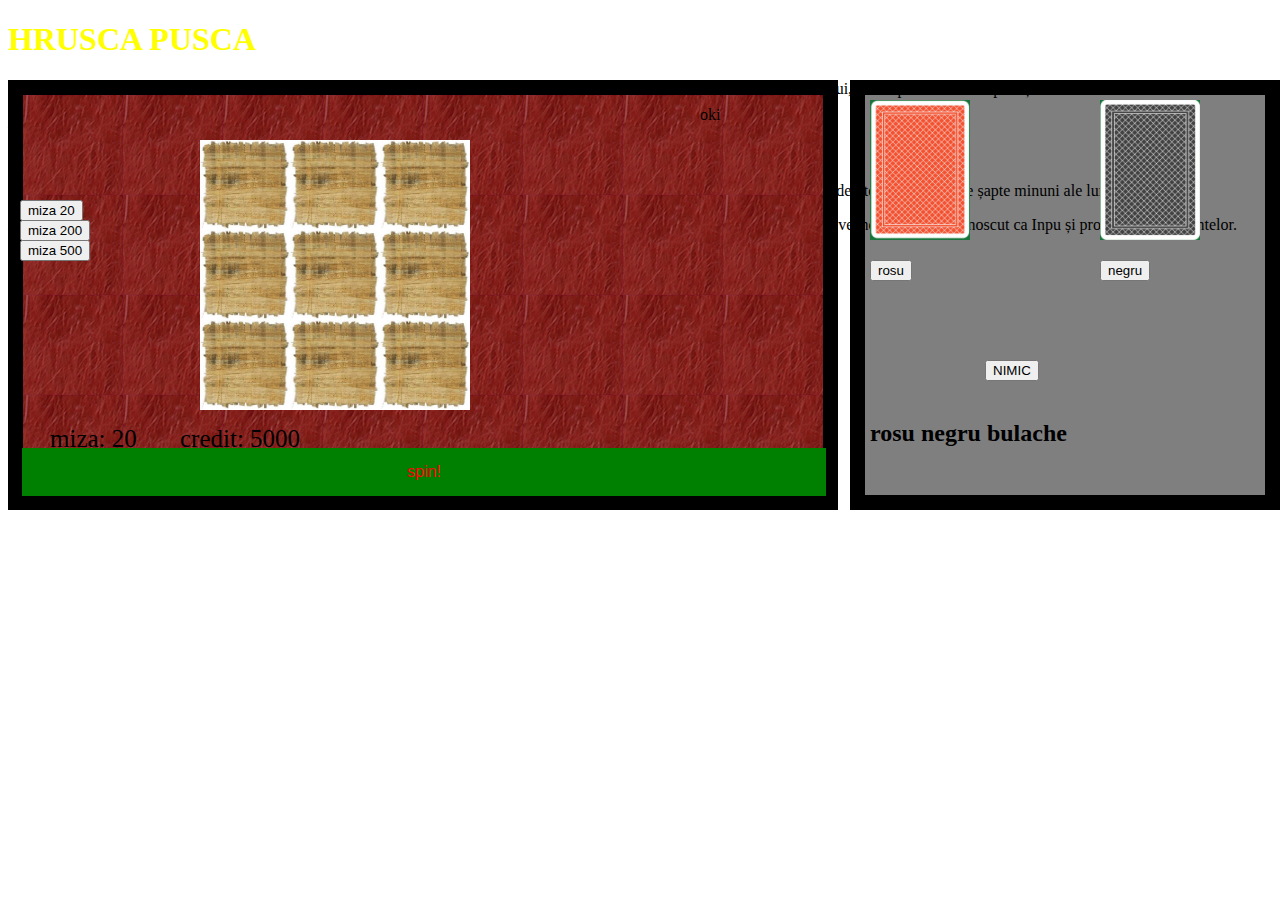
==== index.html @ 2970b0c8 "first commit" ====
<!DOCTYPE html>
<html>
<head>

<title>hrusca-pusca</title>
</head>
<body>
<h1 style="color: yellow;">HRUSCA PUSCA</h1>
<canvas id="pacanHUD" height="400" width="800" style="border: 15px solid black;"></canvas>
<button id="but" type="button" onclick="pacan();">spin!</button>
<p id="rand">oki</p>
<img id="a1" height="90" width="90" src="nimc.jpg"></img>
<img id="b1" height="90" width="90" src="nimc.jpg"></img>
<img id="c1" height="90" width="90" src="nimc.jpg"></img>
<img id="a2" height="90" width="90" src="nimc.jpg"></img>
<img id="b2" height="90" width="90" src="nimc.jpg"></img>
<img id="c2" height="90" width="90" src="nimc.jpg"></img>
<img id="a3" height="90" width="90" src="nimc.jpg"></img>
<img id="b3" height="90" width="90" src="nimc.jpg"></img>
<img id="c3" height="90" width="90" src="nimc.jpg"></img>
<button id="m20"  type="button" onclick="m20();">miza 20</button>
<button id="m200" type="button" onclick="m200();">miza 200</button>
<button id="m500" type="button" onclick="m500();">miza 500</button>
<p id="miza" style="position: absolute; top: 400px; left: 50px; font-size: 25px;">miza: 20</p>
<p style="position: absolute; top: 400px; left: 180px; font-size: 25px;">credit:</p>
<p id="credit" style="position: absolute; top: 400px; left: 250px; font-size: 25px;">5000</p>
<hr class="line" id="hr1" >
<hr class="line" id="hr2">
<hr class="line" id="hr3">
<hr class="line" id="hr4">
<hr class="line" id="hr5">
<!--binbus DU BLAJ-->
<canvas id="bublajHUD" height="400" width="400" style="border: 15px solid black;"></canvas>
<h2 id="bulacheh2">rosu negru bulache</h2>
<img id="redcard" src="red-card.png" height="140" width="100"></img>
<img id="blackcard" src="black-card.png" height="140" width="100"></img>
<button id="bred" onclick="fred();">rosu</button>
<button id="bblack" onclick="fblack();">negru</button>
<button id="bnimc" onclick="fnimc();">NIMIC</button>
<img id="lred" src="dublaj-lumin.png" height="20" width="20"></img>
<img id="lblack" src="dublaj-lumin.png" height="20" width="20"></img>
<img id="lnimc" src="dublaj-lumin.png" height="20" width="20"></img>
<img id="win" src="win.png" height="40" width="100"></img>
<!--TEXTUS-->
<div>
  <p>Horus,vine de la cuvântul "Ho"- care în traducere liberă înseamnă "față, chip", fiul lui Isis și al lui Osiris, zeu protector al Egiptului, este reprezentat cu cap de șoim.</p>
  <p>Ankh este o hieroglifă egipteană, simbol a vieții lungi. Faraonii primeau o amuletă sub formă de ankh la naștere.</p>
  <p>Masca lui Tutankhamon este o mască de aur a faraonului egiptean Tutankhamon din Dinastia a XVIII-a</p>
  <p>Piramidele din Giza complex de monumente antice, se numără printre cele mai cunoscute piramide din antichitate, ele fiind considerate una dintre cele șapte minuni ale lumii antice.</p>
  <p>Anubis este denumirea în greaca clasică a zeului egiptean cu cap de șacal asociat mumificării și vieții de apoi. În limba egipteană veche Anubis era cunoscut ca Inpu și protectorul mormintelor.</p>
</div>
<!--binbus DU BLAJ-->
<script>
var credit = 5000;
var nmiz = 20;
var winsml = new Audio('winsml.mp3');
var winbig = new Audio('winbig.mp3');
function bublaj(cota){
 var rand = getRndInteger(0,99);
 if(rand<=49&&nblack==1){
   return cota * 2;
   document.getElementById("win").style.opacity=1;
 }
 else if(rand>49&&nblack==1){
   return cota * 0;
 }
 if(rand<=99&&rand>49&&nred==1){
   return cota * 2;
   document.getElementById("win").style.opacity=1;
 }
 else if(rand<=49&&nred==1){
   return cota * 0;
 }
}
function m20(){
 nmiz = 20;
 document.getElementById("miza").innerHTML = "miza: 20";
}
function m200(){
 nmiz = 200;
 document.getElementById("miza").innerHTML = "miza: 200";
}
function m500(){
 nmiz = 500;
 document.getElementById("miza").innerHTML = "miza: 500";
}
function getRndInteger(min, max) {
  return Math.floor(Math.random() * (max - min)) + min;
}
function pacan() {
//setare la default linii
//
document.getElementById("hr1").style.opacity = 0;
document.getElementById("hr2").style.opacity = 0;
document.getElementById("hr3").style.opacity = 0;
document.getElementById("hr4").style.opacity = 0;
document.getElementById("hr5").style.opacity = 0;
//
//
var n1,n1,n3,n4,n5,n6,n7,n8,n9,nspec;
var l1,l2,l3,l4,l5,l6,l7,l8,l9;
var nred,nblack,nnimc;
nred = 0;
nblack = 0;
nnimc = 0;
//1:lamaie
//2:septar
//3:pruna
//4:portocala
//5:cireasa
//val pt caracter
l1 = 0;
l2 = 0;
l3 = 0;
l4 = 0;
l5 = 0;
l6 = 0;
l7 = 0;
l8 = 0;
l9 = 0;
//ducem la 0 val caract
n1 = getRndInteger(0,9);
n2 = getRndInteger(0,9);
n3 = getRndInteger(0,9);
n4 = getRndInteger(0,9);
n5 = getRndInteger(0,9);
n6 = getRndInteger(0,9);
n7 = getRndInteger(0,9);
n8 = getRndInteger(0,9);
n9 = getRndInteger(0,9);
nspec = getRndInteger(0,99);
document.getElementById("rand").innerHTML = nspec;
document.getElementById("win").style.opacity=0;
credit = credit - nmiz;
document.getElementById('credit').innerHTML = credit;
if(nspec==44){
  document.getElementById("a1").src = "speciala.gif";
  document.getElementById("b1").src = "speciala.gif";
  document.getElementById("c1").src = "speciala.gif";
  document.getElementById("a2").src = "speciala.gif";
  document.getElementById("b2").src = "speciala.gif";
  document.getElementById("c2").src = "speciala.gif";
  document.getElementById("a3").src = "speciala.gif";
  document.getElementById("b3").src = "speciala.gif";
  document.getElementById("c3").src = "speciala.gif";
}
else
{
//binbus pt n1
if (n1==1||n1==6){
 document.getElementById("a1").src = "lemon.png";
 l1=1;
}
if(n1==2){
  document.getElementById("a1").src = "seven.png";
  l1=2;
}
if(n1==3||n1==9){
  document.getElementById("a1").src = "plum.png";
  l1=3;
}
if(n1==7||n1==0){
 document.getElementById("a1").src = "orange.jpg";
 l1=4;
}
if(n1==4||n1==5||n1==8){
  document.getElementById("a1").src = "cherry.jpg";
  l1=5;
}
//binbus pt n2
if (n2==1||n2==6){
 document.getElementById("b1").src = "lemon.png";
 l2=1;
}
if(n2==2){
  document.getElementById("b1").src = "seven.png";
  l2=2;
}
if(n2==3||n2==9){
  document.getElementById("b1").src = "plum.png";
  l2=3;
}
if(n2==7||n2==0){
 document.getElementById("b1").src = "orange.jpg";
 l2=4;
}
if(n2==4||n2==5||n2==8){
  document.getElementById("b1").src = "cherry.jpg";
  l2=5;
}
//binbus pt n3
if (n3==1||n3==6){
 document.getElementById("c1").src = "lemon.png";
 l3=1;
}
if(n3==2){
  document.getElementById("c1").src = "seven.png";
  l3=2;
}
if(n3==3||n3==9){
  document.getElementById("c1").src = "plum.png";
  l3=3;
}
if(n3==7||n3==0){
 document.getElementById("c1").src = "orange.jpg";
 l3=4;
}
if(n3==4||n3==5||n3==8){
  document.getElementById("c1").src = "cherry.jpg";
  l3=5;
}
//binbus pt n4
if (n4==1||n4==6){
 document.getElementById("a2").src = "lemon.png";
 l4=1;
}
if(n4==2){
  document.getElementById("a2").src = "seven.png";
  l4=2;
}
if(n4==3||n4==9){
  document.getElementById("a2").src = "plum.png";
  l4=3;
}
if(n4==7||n4==0){
 document.getElementById("a2").src = "orange.jpg";
 l4=4;
}
if(n4==4||n4==5||n4==8){
  document.getElementById("a2").src = "cherry.jpg";
 l4=5;
}
//binbus pt n5
if (n5==1||n5==6){
 document.getElementById("b2").src = "lemon.png";
 l5=1;
}
if(n5==2){
  document.getElementById("b2").src = "seven.png";
 l5=2;
}
if(n5==3||n5==9){
  document.getElementById("b2").src = "plum.png";
  l5=3;
}
if(n5==7||n5==0){
 document.getElementById("b2").src = "orange.jpg";
 l5=4;
}
if(n5==4||n5==5||n5==8){
  document.getElementById("b2").src = "cherry.jpg";
  l5=5;
}
//binbus pt n6
if (n6==1||n6==6){
 document.getElementById("c2").src = "lemon.png";
 l6=1;
}
if(n6==2){
  document.getElementById("c2").src = "seven.png";
  l6=2;
}
if(n6==3||n6==9){
  document.getElementById("c2").src = "plum.png";
 l6=3;
}
if(n6==7||n6==0){
 document.getElementById("c2").src = "orange.jpg";
 l6=4;
}
if(n6==4||n6==5||n6==8){
  document.getElementById("c2").src = "cherry.jpg";
  l6=5;
}
//binbus pt n7
if (n7==1||n7==6){
 document.getElementById("a3").src = "lemon.png";
 l7=1;
}
if(n7==2){
  document.getElementById("a3").src = "seven.png";
  l7=2;
}
if(n7==3||n7==9){
  document.getElementById("a3").src = "plum.png";
  l7=3;
}
if(n7==7||n7==0){
 document.getElementById("a3").src = "orange.jpg";
 l7=4;
}
if(n7==4||n7==5||n7==8){
  document.getElementById("a3").src = "cherry.jpg";
  l7=5;
}
//binbus pt n8
if (n8==1||n8==6){
 document.getElementById("b3").src = "lemon.png";
 l8=1;
}
if(n8==2){
  document.getElementById("b3").src = "seven.png";
  l8=2;
}
if(n8==3||n8==9){
  document.getElementById("b3").src = "plum.png";
  l8=3;
}
if(n8==7||n8==0){
 document.getElementById("b3").src = "orange.jpg";
 l8=4;
}
if(n8==4||n8==5||n8==8){
  document.getElementById("b3").src = "cherry.jpg";
  l8=5;
}
//binbus pt n9
if (n9==1||n9==6){
 document.getElementById("c3").src = "lemon.png";
 l9=1;
}
if(n9==2){
  document.getElementById("c3").src = "seven.png";
  l9=2;
}
if(n9==3||n9==9){
  document.getElementById("c3").src = "plum.png";
  l9=3;
}
if(n9==7||n9==0){
 document.getElementById("c3").src = "orange.jpg";
 l9=4;
}
if(n9==4||n9==5||n9==8){
  document.getElementById("c3").src = "cherry.jpg";
  l9=5;
}
//LINII OPACITATE
//orizontala rosie 1
var dub3 = nmiz * bublaj(3);
var dub100 = nmiz * bublaj(100);
var dub4 = nmiz * bublaj(4);
var dub2 = nmiz * bublaj(2);
var cota3 = nmiz * 3;
var cota100 = nmiz * 100;
var cota4 = nmiz * 4;
var cota2 = nmiz * 2;
if(l1==l2&&l2==l3){
  document.getElementById("hr1").style.opacity = 1;
  if (l1==1){
    winsml();
    if(nnimc==0){
      credit=credit+dub3;
    }
    else{
      credit=credit+cota3;
    }
  }
  if (l1==2){
    winbig();
    if(nnimc==0){
      credit=credit+dub100;
    }
    else{
      credit=credit+cota100;
    }
  }
  if (l1==3){
    winbig();
    if(nnimc==0){
      credit=credit+dub3;
    }
    else{
      credit=credit+cota3;
    }
  }
  if (l1==4){
    winsml();
    if(nnimc==0){
      credit=credit+dub4;
    }
    else{
      credit=credit+cota4;
    }
  }
  if (l1==5){
    winsml();
    if(nnimc==0){
      credit=credit+dub2;
    }
    else{
      credit=credit+cota4;
    }
  }
}
//orizontala albastra 2
if(l4==l5&&l5==l6){
  document.getElementById("hr2").style.opacity = 1;
  if (l4==1){
    winsml();
    if(nnimc==0){
      credit=credit+dub3;
    }
    else{
      credit=credit+cota3;
    }
  }
  if (l4==2){
    winbig();
    if(nnimc==0){
      credit=credit+dub100;
    }
    else{
      credit=credit+cota100;
    }
  }
  if (l4==3){
    winbig();
    if(nnimc==0){
      credit=credit+dub3;
    }
    else{
      credit=credit+cota3;
    }
  }
  if (l4==4){
    winsml();
    if(nnimc==0){
      credit=credit+dub4;
    }
    else{
      credit=credit+cota4;
    }
  }
  if (l4==5){
    winsml();
    if(nnimc==0){
      credit=credit+dub2;
    }
    else{
      credit=credit+cota2;
    }
  }
}
//orizontala verde 3
if(l7==l8&&l8==l9){
  document.getElementById("hr3").style.opacity = 1;
  if (l7==1){
    winsml();
    if(nnimc==0){
      credit=credit+dub3;
    }
    else{
      credit=credit+cota3;
    }
  }
  if (l7==2){
    winbig();
    if(nnimc==0){
      credit=credit+dub100;
    }
    else{
      credit=credit+cota100;
    }
  }
  if (l7==3){
    winbig();
    if(nnimc==0){
      credit=credit+dub3;
    }
    else{
      credit=credit+cota3;
    }
  }
  if (l7==4){
    winsml();
    if(nnimc==0){
      credit=credit+dub4;
    }
    else{
      credit=credit+cota4;
    }
  }
  if (l7==5){
    winsml();
    if(nnimc==0){
      credit=credit+dub2;
    }
    else{
      credit=credit+cota2;
    }
  }
}
//DIAGONALE!!!!
//diagonala galbena 4
if(l1==l5&&l5==l9){
  document.getElementById("hr4").style.opacity = 1;
  if (l1==1&&l5==1){
    winsml();
    if(nnimc==0){
      credit=credit+dub3;
    }
    else{
      credit=credit+cota3;
    }
  }
  if (l1==2&&l5==2){
    winbig();
    if(nnimc==0){
      credit=credit+dub100;
    }
    else{
      credit=credit+cota100;
    }
  }
  if (l1==3&&l5==3){
    winbig();
    if(nnimc==0){
      credit=credit+dub3;
    }
    else{
      credit=credit+cota3;
    }
  }
  if (l1==4&&l5==4){
    winsml();
    if(nnimc==0){
      credit=credit+dub4;
    }
    else{
      credit=credit+cota4;
    }
  }
  if (l1==5&&l5==5){
    winsml();
    if(nnimc==0){
      credit=credit+dub2;
    }
    else{
      credit=credit+cota2;
    }
  }
}
//diagonala roz 5
if(l7==l5&&l5==l3){
  document.getElementById("hr5").style.opacity = 1;
  if (l7==1&&l5==1){
    winsml();
    if(nnimc==0){
      credit=credit+dub3;
    }
    else{
      credit=credit+cota3;
    }
  }
  if (l7==2&&l5==2){
    winbig();
    if(nnimc==0){
      credit=credit+dub100;
    }
    else{
      credit=credit+cota100;
    }
  }
  if (l7==3&&l5==3){
    winbig();
    if(nnimc==0){
      credit=credit+dub3;
    }
    else{
      credit=credit+cota3;
    }
  }
  if (l7==4&&l5==4){
    winsml();
    if(nnimc==0){
      credit=credit+dub4;
    }
    else{
      credit=credit+cota4;
    }
  }
  if (l7==5&&l5==5){
    winsml();
    if(nnimc==0){
      credit=credit+dub2;
    }
    else{
      credit=credit+cota2;
    }
  }
}
}
}
function fred(){
  nred = 1;
  nblack = 0;
  nnimc = 0;
  document.getElementById("lred").style.opacity = 1;
  document.getElementById("lblack").style.opacity = 0;
  document.getElementById("lnimc").style.opacity = 0;
}
function fblack(){
  nred = 0;
  nblack = 1;
  nnimc = 0;
  document.getElementById("lred").style.opacity = 0;
  document.getElementById("lblack").style.opacity = 1;
  document.getElementById("lnimc").style.opacity = 0;
}
function fnimc(){
  nred = 0;
  nblack = 0;
  nnimc = 1;
  document.getElementById("lred").style.opacity = 0;
  document.getElementById("lblack").style.opacity = 0;
  document.getElementById("lnimc").style.opacity = 1;
}
</script>
<style>
#pacanHUD {
 position: absolute;
 background-image: url('canvas_pacan.bmp')
}
#but {
 position: absolute;
 background-color: green;
 border: 4px;
 border-color: black;
 color: red;
 padding: 15px 385px;
 text-align: center;
 display: inline-block;
 font-size: 16px;
 margin: 4px 2px;
 cursor: pointer;
 top: 444px;
 left: 20px;
}
#rand {
 position: absolute;
 top: 90px;
 left : 700px;
 font-size: 16px;
}
#a1{
 position: absolute;
 top: 140px;
 left: 200px;
}
#b1{
 position: absolute;
 top: 140px;
 left: 290px;
}
#c1{
 position: absolute;
 top: 140px;
 left: 380px;
}
#a2{
 position: absolute;
 top: 230px;
 left: 200px;
}
#b2{
 position: absolute;
 top: 230px;
 left: 290px;
}
#c2{
 position: absolute;
 top: 230px;
 left: 380px;
}
#a3{
 position: absolute;
 top: 320px;
 left: 200px;
}
#b3{
 position: absolute;
 top: 320px;
 left: 290px;
}
#c3{
 position: absolute;
 top: 320px;
 left: 380px;
}
#m20{
 position: absolute;
 top: 200px;
 left: 20px;
}
#m200{
 position: absolute;
 top: 220px;
 left: 20px;
}
#m500{
 position: absolute;
 top: 240px;
 left: 20px;
}
.line {
  position: absolute;
  width: 20%;
  border-width: 2px;
  height: 2px;
}
#hr1{
 top: 170px;
 left: 180px;
 background-color: red;
 opacity: 0;
}
#hr2{
 top: 260px;
 left: 180px;
 background-color: cyan;
 opacity: 0;
}
#hr3{
 top: 350px;
 left: 180px;
 background-color: green;
 opacity: 0;
}
#hr4{
 transform: rotate(45deg);
 top: 260px;
 left: 180px;
 background-color: yellow;
 opacity: 0;
}
#hr5{
 transform: rotate(135deg);
 top: 270px;
 left: 180px;
 background-color: magenta;
 opacity: 0;
}
/*dublaj frazic*/
#bublajHUD {
  position: absolute;
  left: 850px;
  background: rgba(0, 0, 0, 0.5);
}
#redcard {
 position: absolute;
 top: 100px;
 left: 870px;
}
#blackcard{
  position: absolute;
  top: 100px;
  left: 1100px;
}
#bulacheh2 {
  position: absolute;
  top: 400px;
  left: 870px;
}
#bred {
 position: absolute;
 top: 260px;
 left: 870px;
}
#bblack {
 position: absolute;
 top: 260px;
 left: 1100px;
}
#bnimc{
  position: absolute;
  top: 360px;
  left: 985px;
}
#lred {
 position: absolute;
 top: 260px;
 left: 940px;
 opacity: 0;
}
#lblack{
 position: absolute;
 top: 260px;
 left: 1170px;
 opacity: 0;
}
#lnimc{
 position: absolute;
 top: 360px;
 left: 1055px;
 opacity: 0;
}
#win{
  position: absolute;
  top: 320px;
  left: 1055px;
  opacity: 0;
}
</style>
</body>
</html>
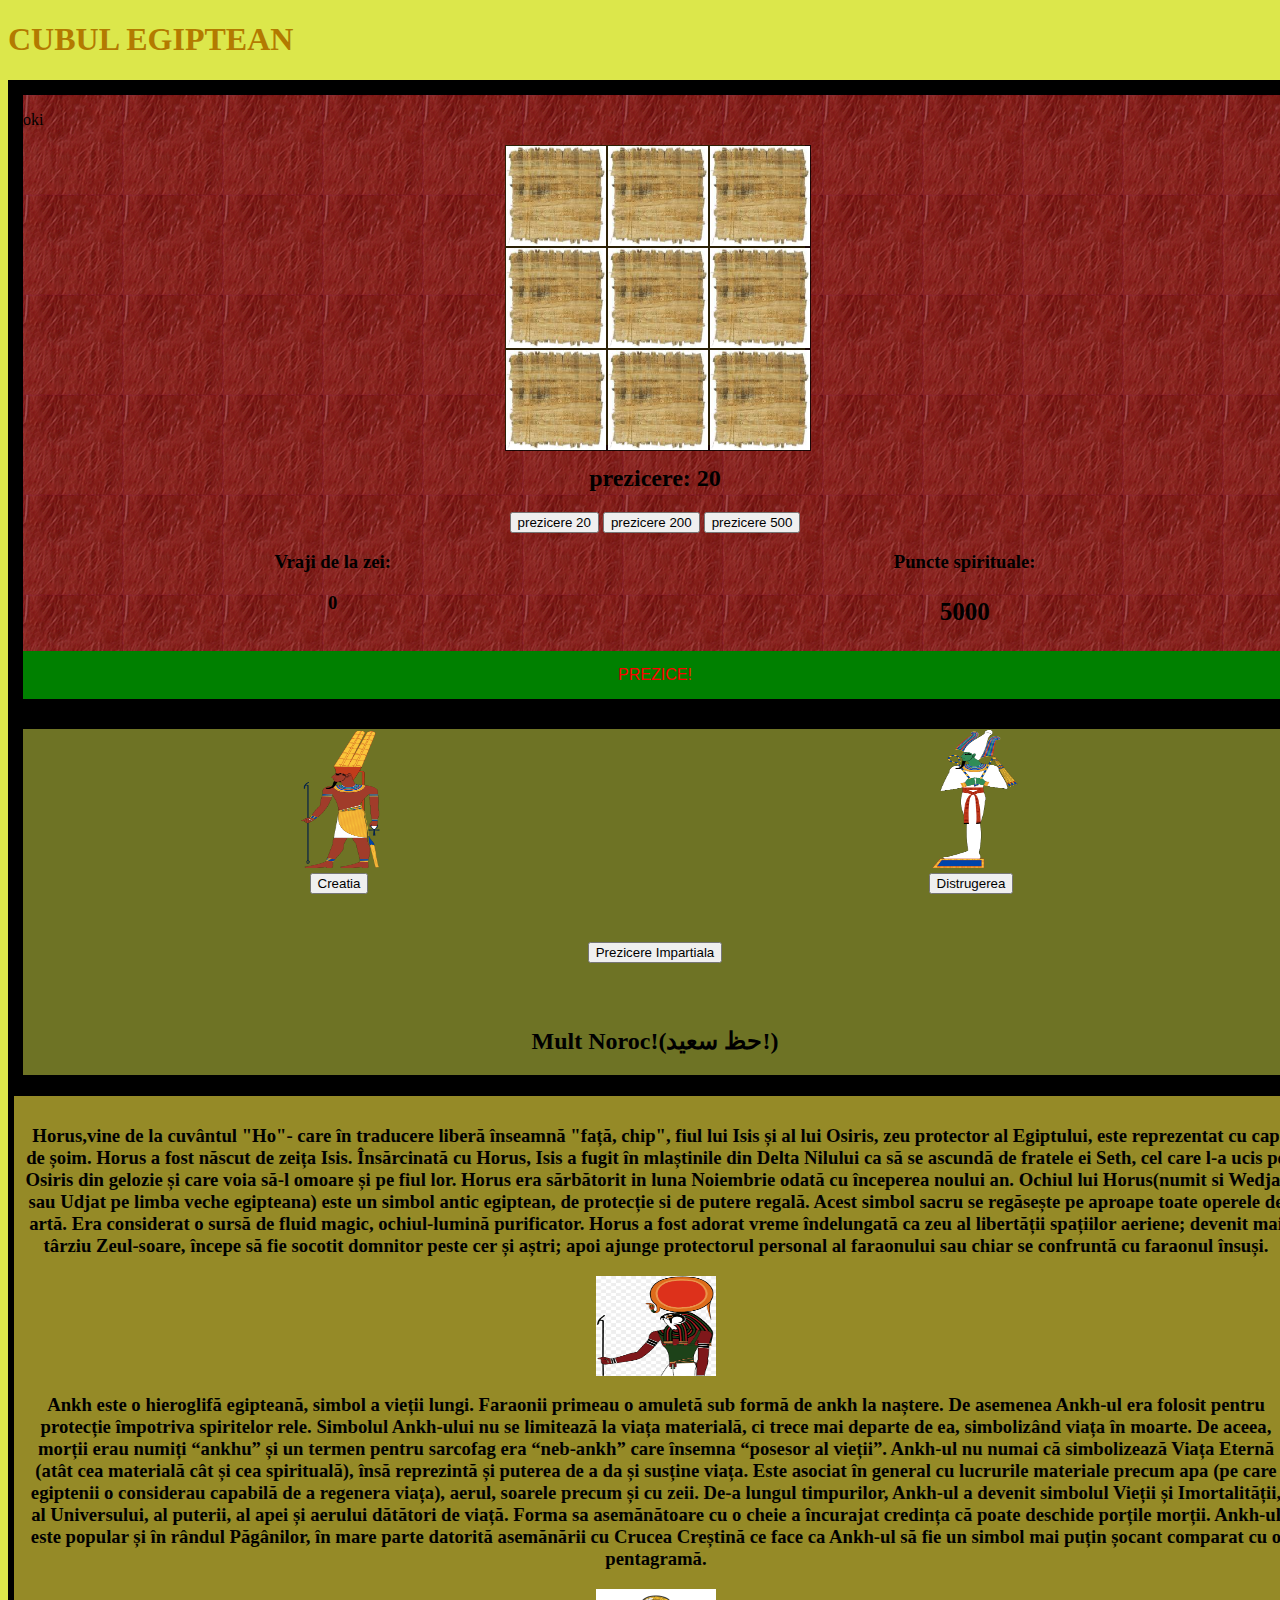
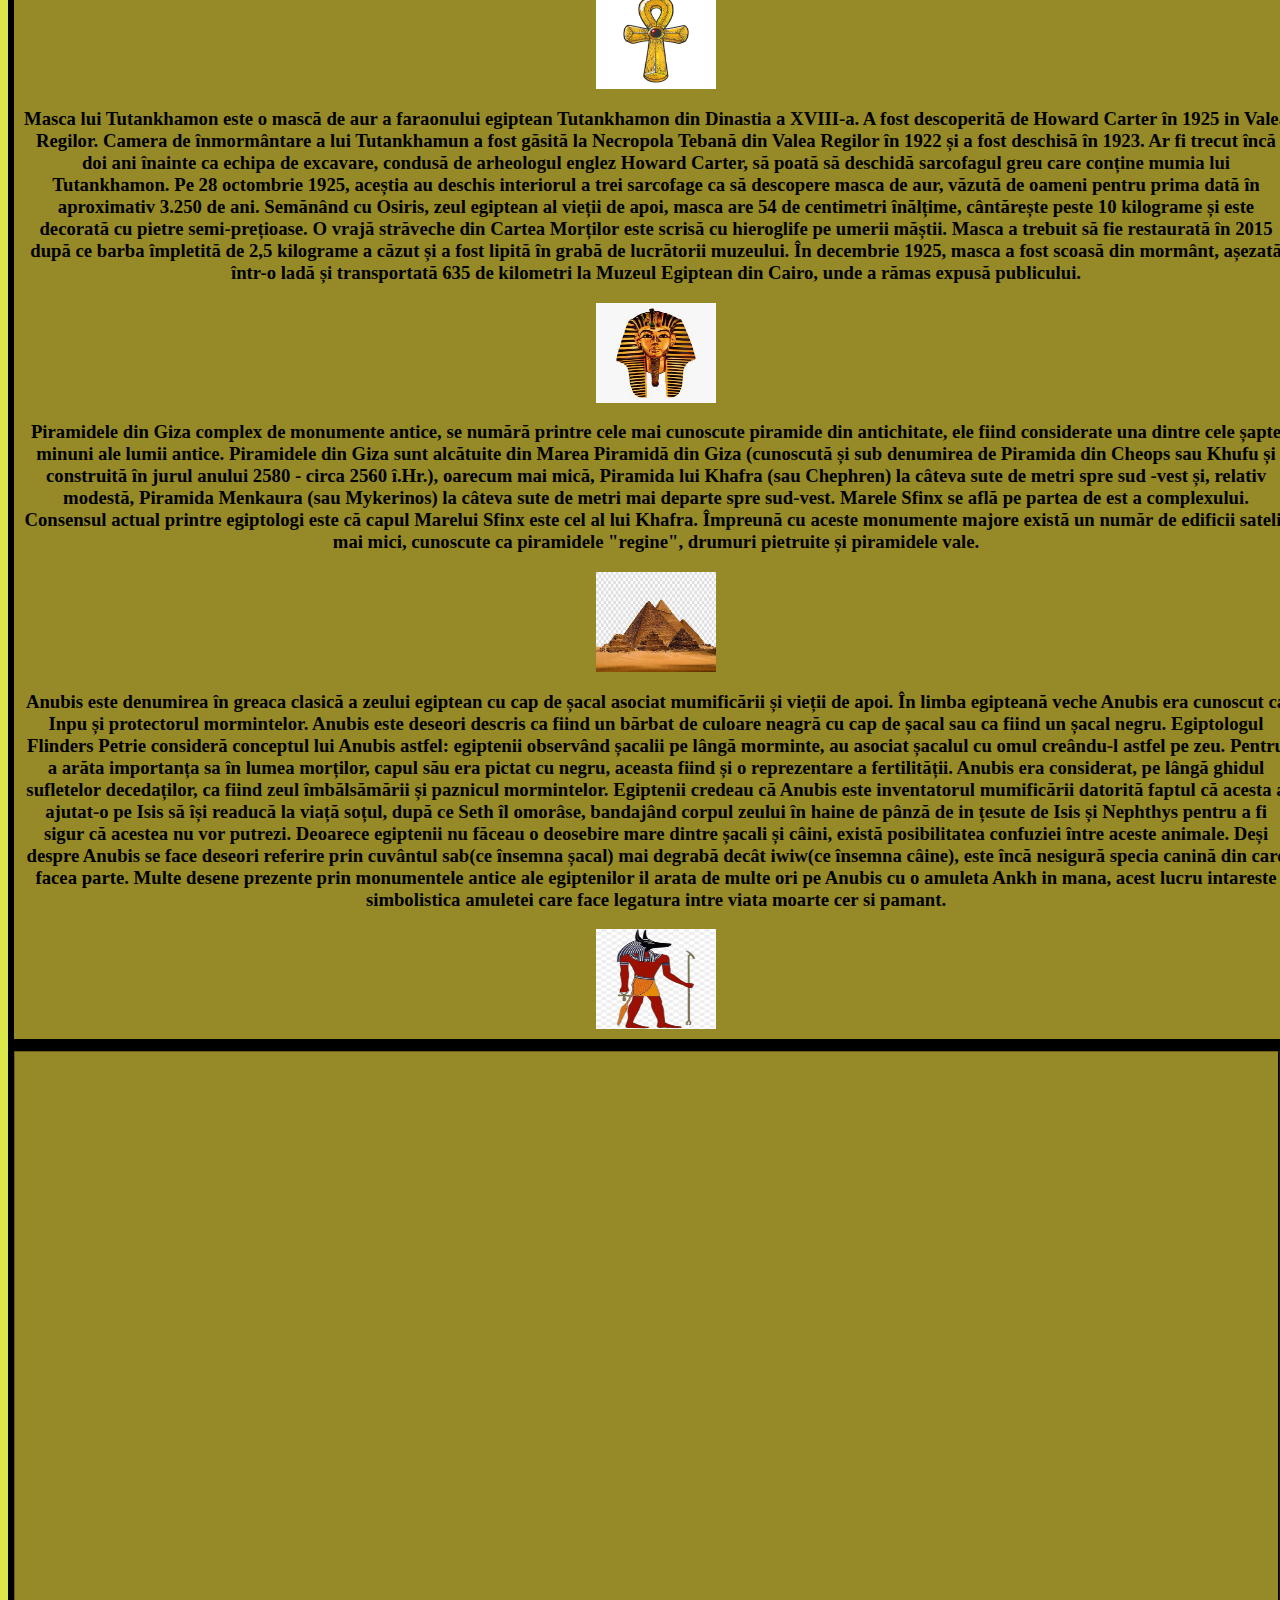
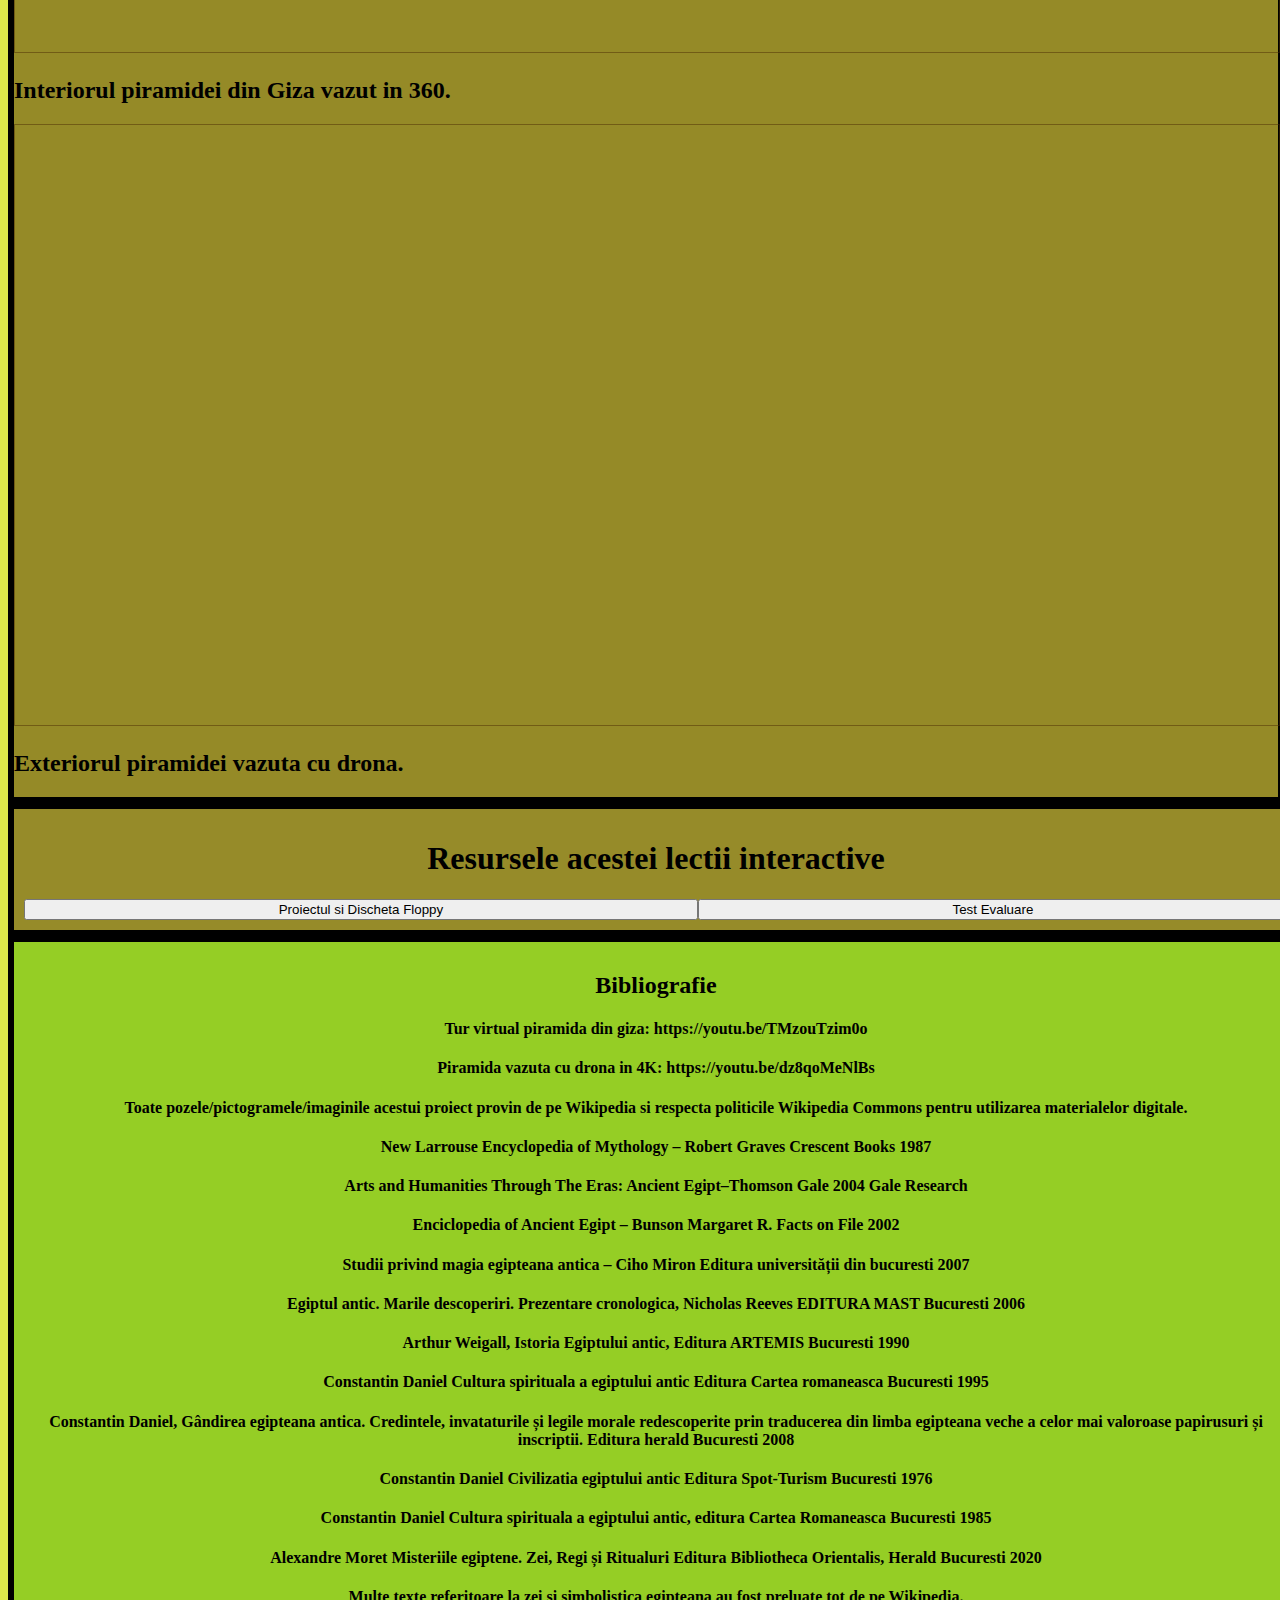
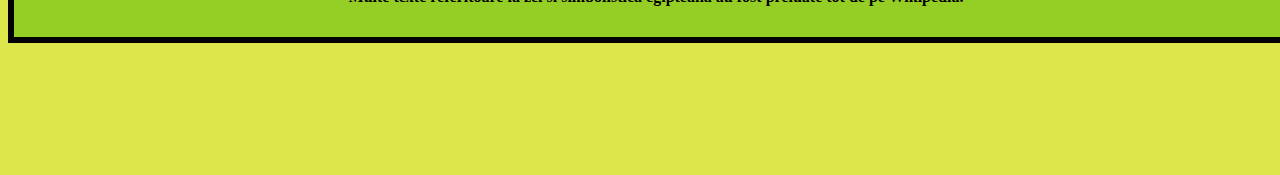
==== commit 2f7992ff: "bibliografie" ====
--- a/index.html
+++ b/index.html
@@ -1,806 +1,124 @@
-<!DOCTYPE html>
-<html>
-<head>
-
-<title>hrusca-pusca</title>
-</head>
-<body>
-<h1 style="color: yellow;">HRUSCA PUSCA</h1>
-<canvas id="pacanHUD" height="400" width="800" style="border: 15px solid black;"></canvas>
-<button id="but" type="button" onclick="pacan();">spin!</button>
-<p id="rand">oki</p>
-<img id="a1" height="90" width="90" src="nimc.jpg"></img>
-<img id="b1" height="90" width="90" src="nimc.jpg"></img>
-<img id="c1" height="90" width="90" src="nimc.jpg"></img>
-<img id="a2" height="90" width="90" src="nimc.jpg"></img>
-<img id="b2" height="90" width="90" src="nimc.jpg"></img>
-<img id="c2" height="90" width="90" src="nimc.jpg"></img>
-<img id="a3" height="90" width="90" src="nimc.jpg"></img>
-<img id="b3" height="90" width="90" src="nimc.jpg"></img>
-<img id="c3" height="90" width="90" src="nimc.jpg"></img>
-<button id="m20"  type="button" onclick="m20();">miza 20</button>
-<button id="m200" type="button" onclick="m200();">miza 200</button>
-<button id="m500" type="button" onclick="m500();">miza 500</button>
-<p id="miza" style="position: absolute; top: 400px; left: 50px; font-size: 25px;">miza: 20</p>
-<p style="position: absolute; top: 400px; left: 180px; font-size: 25px;">credit:</p>
-<p id="credit" style="position: absolute; top: 400px; left: 250px; font-size: 25px;">5000</p>
-<hr class="line" id="hr1" >
-<hr class="line" id="hr2">
-<hr class="line" id="hr3">
-<hr class="line" id="hr4">
-<hr class="line" id="hr5">
-<!--binbus DU BLAJ-->
-<canvas id="bublajHUD" height="400" width="400" style="border: 15px solid black;"></canvas>
-<h2 id="bulacheh2">rosu negru bulache</h2>
-<img id="redcard" src="red-card.png" height="140" width="100"></img>
-<img id="blackcard" src="black-card.png" height="140" width="100"></img>
-<button id="bred" onclick="fred();">rosu</button>
-<button id="bblack" onclick="fblack();">negru</button>
-<button id="bnimc" onclick="fnimc();">NIMIC</button>
-<img id="lred" src="dublaj-lumin.png" height="20" width="20"></img>
-<img id="lblack" src="dublaj-lumin.png" height="20" width="20"></img>
-<img id="lnimc" src="dublaj-lumin.png" height="20" width="20"></img>
-<img id="win" src="win.png" height="40" width="100"></img>
-<!--TEXTUS-->
-<div>
-  <p>Horus,vine de la cuvântul "Ho"- care în traducere liberă înseamnă "față, chip", fiul lui Isis și al lui Osiris, zeu protector al Egiptului, este reprezentat cu cap de șoim.</p>
-  <p>Ankh este o hieroglifă egipteană, simbol a vieții lungi. Faraonii primeau o amuletă sub formă de ankh la naștere.</p>
-  <p>Masca lui Tutankhamon este o mască de aur a faraonului egiptean Tutankhamon din Dinastia a XVIII-a</p>
-  <p>Piramidele din Giza complex de monumente antice, se numără printre cele mai cunoscute piramide din antichitate, ele fiind considerate una dintre cele șapte minuni ale lumii antice.</p>
-  <p>Anubis este denumirea în greaca clasică a zeului egiptean cu cap de șacal asociat mumificării și vieții de apoi. În limba egipteană veche Anubis era cunoscut ca Inpu și protectorul mormintelor.</p>
-</div>
-<!--binbus DU BLAJ-->
-<script>
-var credit = 5000;
-var nmiz = 20;
-var winsml = new Audio('winsml.mp3');
-var winbig = new Audio('winbig.mp3');
-function bublaj(cota){
- var rand = getRndInteger(0,99);
- if(rand<=49&&nblack==1){
-   return cota * 2;
-   document.getElementById("win").style.opacity=1;
- }
- else if(rand>49&&nblack==1){
-   return cota * 0;
- }
- if(rand<=99&&rand>49&&nred==1){
-   return cota * 2;
-   document.getElementById("win").style.opacity=1;
- }
- else if(rand<=49&&nred==1){
-   return cota * 0;
- }
-}
-function m20(){
- nmiz = 20;
- document.getElementById("miza").innerHTML = "miza: 20";
-}
-function m200(){
- nmiz = 200;
- document.getElementById("miza").innerHTML = "miza: 200";
-}
-function m500(){
- nmiz = 500;
- document.getElementById("miza").innerHTML = "miza: 500";
-}
-function getRndInteger(min, max) {
-  return Math.floor(Math.random() * (max - min)) + min;
-}
-function pacan() {
-//setare la default linii
-//
-document.getElementById("hr1").style.opacity = 0;
-document.getElementById("hr2").style.opacity = 0;
-document.getElementById("hr3").style.opacity = 0;
-document.getElementById("hr4").style.opacity = 0;
-document.getElementById("hr5").style.opacity = 0;
-//
-//
-var n1,n1,n3,n4,n5,n6,n7,n8,n9,nspec;
-var l1,l2,l3,l4,l5,l6,l7,l8,l9;
-var nred,nblack,nnimc;
-nred = 0;
-nblack = 0;
-nnimc = 0;
-//1:lamaie
-//2:septar
-//3:pruna
-//4:portocala
-//5:cireasa
-//val pt caracter
-l1 = 0;
-l2 = 0;
-l3 = 0;
-l4 = 0;
-l5 = 0;
-l6 = 0;
-l7 = 0;
-l8 = 0;
-l9 = 0;
-//ducem la 0 val caract
-n1 = getRndInteger(0,9);
-n2 = getRndInteger(0,9);
-n3 = getRndInteger(0,9);
-n4 = getRndInteger(0,9);
-n5 = getRndInteger(0,9);
-n6 = getRndInteger(0,9);
-n7 = getRndInteger(0,9);
-n8 = getRndInteger(0,9);
-n9 = getRndInteger(0,9);
-nspec = getRndInteger(0,99);
-document.getElementById("rand").innerHTML = nspec;
-document.getElementById("win").style.opacity=0;
-credit = credit - nmiz;
-document.getElementById('credit').innerHTML = credit;
-if(nspec==44){
-  document.getElementById("a1").src = "speciala.gif";
-  document.getElementById("b1").src = "speciala.gif";
-  document.getElementById("c1").src = "speciala.gif";
-  document.getElementById("a2").src = "speciala.gif";
-  document.getElementById("b2").src = "speciala.gif";
-  document.getElementById("c2").src = "speciala.gif";
-  document.getElementById("a3").src = "speciala.gif";
-  document.getElementById("b3").src = "speciala.gif";
-  document.getElementById("c3").src = "speciala.gif";
-}
-else
-{
-//binbus pt n1
-if (n1==1||n1==6){
- document.getElementById("a1").src = "lemon.png";
- l1=1;
-}
-if(n1==2){
-  document.getElementById("a1").src = "seven.png";
-  l1=2;
-}
-if(n1==3||n1==9){
-  document.getElementById("a1").src = "plum.png";
-  l1=3;
-}
-if(n1==7||n1==0){
- document.getElementById("a1").src = "orange.jpg";
- l1=4;
-}
-if(n1==4||n1==5||n1==8){
-  document.getElementById("a1").src = "cherry.jpg";
-  l1=5;
-}
-//binbus pt n2
-if (n2==1||n2==6){
- document.getElementById("b1").src = "lemon.png";
- l2=1;
-}
-if(n2==2){
-  document.getElementById("b1").src = "seven.png";
-  l2=2;
-}
-if(n2==3||n2==9){
-  document.getElementById("b1").src = "plum.png";
-  l2=3;
-}
-if(n2==7||n2==0){
- document.getElementById("b1").src = "orange.jpg";
- l2=4;
-}
-if(n2==4||n2==5||n2==8){
-  document.getElementById("b1").src = "cherry.jpg";
-  l2=5;
-}
-//binbus pt n3
-if (n3==1||n3==6){
- document.getElementById("c1").src = "lemon.png";
- l3=1;
-}
-if(n3==2){
-  document.getElementById("c1").src = "seven.png";
-  l3=2;
-}
-if(n3==3||n3==9){
-  document.getElementById("c1").src = "plum.png";
-  l3=3;
-}
-if(n3==7||n3==0){
- document.getElementById("c1").src = "orange.jpg";
- l3=4;
-}
-if(n3==4||n3==5||n3==8){
-  document.getElementById("c1").src = "cherry.jpg";
-  l3=5;
-}
-//binbus pt n4
-if (n4==1||n4==6){
- document.getElementById("a2").src = "lemon.png";
- l4=1;
-}
-if(n4==2){
-  document.getElementById("a2").src = "seven.png";
-  l4=2;
-}
-if(n4==3||n4==9){
-  document.getElementById("a2").src = "plum.png";
-  l4=3;
-}
-if(n4==7||n4==0){
- document.getElementById("a2").src = "orange.jpg";
- l4=4;
-}
-if(n4==4||n4==5||n4==8){
-  document.getElementById("a2").src = "cherry.jpg";
- l4=5;
-}
-//binbus pt n5
-if (n5==1||n5==6){
- document.getElementById("b2").src = "lemon.png";
- l5=1;
-}
-if(n5==2){
-  document.getElementById("b2").src = "seven.png";
- l5=2;
-}
-if(n5==3||n5==9){
-  document.getElementById("b2").src = "plum.png";
-  l5=3;
-}
-if(n5==7||n5==0){
- document.getElementById("b2").src = "orange.jpg";
- l5=4;
-}
-if(n5==4||n5==5||n5==8){
-  document.getElementById("b2").src = "cherry.jpg";
-  l5=5;
-}
-//binbus pt n6
-if (n6==1||n6==6){
- document.getElementById("c2").src = "lemon.png";
- l6=1;
-}
-if(n6==2){
-  document.getElementById("c2").src = "seven.png";
-  l6=2;
-}
-if(n6==3||n6==9){
-  document.getElementById("c2").src = "plum.png";
- l6=3;
-}
-if(n6==7||n6==0){
- document.getElementById("c2").src = "orange.jpg";
- l6=4;
-}
-if(n6==4||n6==5||n6==8){
-  document.getElementById("c2").src = "cherry.jpg";
-  l6=5;
-}
-//binbus pt n7
-if (n7==1||n7==6){
- document.getElementById("a3").src = "lemon.png";
- l7=1;
-}
-if(n7==2){
-  document.getElementById("a3").src = "seven.png";
-  l7=2;
-}
-if(n7==3||n7==9){
-  document.getElementById("a3").src = "plum.png";
-  l7=3;
-}
-if(n7==7||n7==0){
- document.getElementById("a3").src = "orange.jpg";
- l7=4;
-}
-if(n7==4||n7==5||n7==8){
-  document.getElementById("a3").src = "cherry.jpg";
-  l7=5;
-}
-//binbus pt n8
-if (n8==1||n8==6){
- document.getElementById("b3").src = "lemon.png";
- l8=1;
-}
-if(n8==2){
-  document.getElementById("b3").src = "seven.png";
-  l8=2;
-}
-if(n8==3||n8==9){
-  document.getElementById("b3").src = "plum.png";
-  l8=3;
-}
-if(n8==7||n8==0){
- document.getElementById("b3").src = "orange.jpg";
- l8=4;
-}
-if(n8==4||n8==5||n8==8){
-  document.getElementById("b3").src = "cherry.jpg";
-  l8=5;
-}
-//binbus pt n9
-if (n9==1||n9==6){
- document.getElementById("c3").src = "lemon.png";
- l9=1;
-}
-if(n9==2){
-  document.getElementById("c3").src = "seven.png";
-  l9=2;
-}
-if(n9==3||n9==9){
-  document.getElementById("c3").src = "plum.png";
-  l9=3;
-}
-if(n9==7||n9==0){
- document.getElementById("c3").src = "orange.jpg";
- l9=4;
-}
-if(n9==4||n9==5||n9==8){
-  document.getElementById("c3").src = "cherry.jpg";
-  l9=5;
-}
-//LINII OPACITATE
-//orizontala rosie 1
-var dub3 = nmiz * bublaj(3);
-var dub100 = nmiz * bublaj(100);
-var dub4 = nmiz * bublaj(4);
-var dub2 = nmiz * bublaj(2);
-var cota3 = nmiz * 3;
-var cota100 = nmiz * 100;
-var cota4 = nmiz * 4;
-var cota2 = nmiz * 2;
-if(l1==l2&&l2==l3){
-  document.getElementById("hr1").style.opacity = 1;
-  if (l1==1){
-    winsml();
-    if(nnimc==0){
-      credit=credit+dub3;
-    }
-    else{
-      credit=credit+cota3;
-    }
-  }
-  if (l1==2){
-    winbig();
-    if(nnimc==0){
-      credit=credit+dub100;
-    }
-    else{
-      credit=credit+cota100;
-    }
-  }
-  if (l1==3){
-    winbig();
-    if(nnimc==0){
-      credit=credit+dub3;
-    }
-    else{
-      credit=credit+cota3;
-    }
-  }
-  if (l1==4){
-    winsml();
-    if(nnimc==0){
-      credit=credit+dub4;
-    }
-    else{
-      credit=credit+cota4;
-    }
-  }
-  if (l1==5){
-    winsml();
-    if(nnimc==0){
-      credit=credit+dub2;
-    }
-    else{
-      credit=credit+cota4;
-    }
-  }
-}
-//orizontala albastra 2
-if(l4==l5&&l5==l6){
-  document.getElementById("hr2").style.opacity = 1;
-  if (l4==1){
-    winsml();
-    if(nnimc==0){
-      credit=credit+dub3;
-    }
-    else{
-      credit=credit+cota3;
-    }
-  }
-  if (l4==2){
-    winbig();
-    if(nnimc==0){
-      credit=credit+dub100;
-    }
-    else{
-      credit=credit+cota100;
-    }
-  }
-  if (l4==3){
-    winbig();
-    if(nnimc==0){
-      credit=credit+dub3;
-    }
-    else{
-      credit=credit+cota3;
-    }
-  }
-  if (l4==4){
-    winsml();
-    if(nnimc==0){
-      credit=credit+dub4;
-    }
-    else{
-      credit=credit+cota4;
-    }
-  }
-  if (l4==5){
-    winsml();
-    if(nnimc==0){
-      credit=credit+dub2;
-    }
-    else{
-      credit=credit+cota2;
-    }
-  }
-}
-//orizontala verde 3
-if(l7==l8&&l8==l9){
-  document.getElementById("hr3").style.opacity = 1;
-  if (l7==1){
-    winsml();
-    if(nnimc==0){
-      credit=credit+dub3;
-    }
-    else{
-      credit=credit+cota3;
-    }
-  }
-  if (l7==2){
-    winbig();
-    if(nnimc==0){
-      credit=credit+dub100;
-    }
-    else{
-      credit=credit+cota100;
-    }
-  }
-  if (l7==3){
-    winbig();
-    if(nnimc==0){
-      credit=credit+dub3;
-    }
-    else{
-      credit=credit+cota3;
-    }
-  }
-  if (l7==4){
-    winsml();
-    if(nnimc==0){
-      credit=credit+dub4;
-    }
-    else{
-      credit=credit+cota4;
-    }
-  }
-  if (l7==5){
-    winsml();
-    if(nnimc==0){
-      credit=credit+dub2;
-    }
-    else{
-      credit=credit+cota2;
-    }
-  }
-}
-//DIAGONALE!!!!
-//diagonala galbena 4
-if(l1==l5&&l5==l9){
-  document.getElementById("hr4").style.opacity = 1;
-  if (l1==1&&l5==1){
-    winsml();
-    if(nnimc==0){
-      credit=credit+dub3;
-    }
-    else{
-      credit=credit+cota3;
-    }
-  }
-  if (l1==2&&l5==2){
-    winbig();
-    if(nnimc==0){
-      credit=credit+dub100;
-    }
-    else{
-      credit=credit+cota100;
-    }
-  }
-  if (l1==3&&l5==3){
-    winbig();
-    if(nnimc==0){
-      credit=credit+dub3;
-    }
-    else{
-      credit=credit+cota3;
-    }
-  }
-  if (l1==4&&l5==4){
-    winsml();
-    if(nnimc==0){
-      credit=credit+dub4;
-    }
-    else{
-      credit=credit+cota4;
-    }
-  }
-  if (l1==5&&l5==5){
-    winsml();
-    if(nnimc==0){
-      credit=credit+dub2;
-    }
-    else{
-      credit=credit+cota2;
-    }
-  }
-}
-//diagonala roz 5
-if(l7==l5&&l5==l3){
-  document.getElementById("hr5").style.opacity = 1;
-  if (l7==1&&l5==1){
-    winsml();
-    if(nnimc==0){
-      credit=credit+dub3;
-    }
-    else{
-      credit=credit+cota3;
-    }
-  }
-  if (l7==2&&l5==2){
-    winbig();
-    if(nnimc==0){
-      credit=credit+dub100;
-    }
-    else{
-      credit=credit+cota100;
-    }
-  }
-  if (l7==3&&l5==3){
-    winbig();
-    if(nnimc==0){
-      credit=credit+dub3;
-    }
-    else{
-      credit=credit+cota3;
-    }
-  }
-  if (l7==4&&l5==4){
-    winsml();
-    if(nnimc==0){
-      credit=credit+dub4;
-    }
-    else{
-      credit=credit+cota4;
-    }
-  }
-  if (l7==5&&l5==5){
-    winsml();
-    if(nnimc==0){
-      credit=credit+dub2;
-    }
-    else{
-      credit=credit+cota2;
-    }
-  }
-}
-}
-}
-function fred(){
-  nred = 1;
-  nblack = 0;
-  nnimc = 0;
-  document.getElementById("lred").style.opacity = 1;
-  document.getElementById("lblack").style.opacity = 0;
-  document.getElementById("lnimc").style.opacity = 0;
-}
-function fblack(){
-  nred = 0;
-  nblack = 1;
-  nnimc = 0;
-  document.getElementById("lred").style.opacity = 0;
-  document.getElementById("lblack").style.opacity = 1;
-  document.getElementById("lnimc").style.opacity = 0;
-}
-function fnimc(){
-  nred = 0;
-  nblack = 0;
-  nnimc = 1;
-  document.getElementById("lred").style.opacity = 0;
-  document.getElementById("lblack").style.opacity = 0;
-  document.getElementById("lnimc").style.opacity = 1;
-}
-</script>
-<style>
-#pacanHUD {
- position: absolute;
- background-image: url('canvas_pacan.bmp')
-}
-#but {
- position: absolute;
- background-color: green;
- border: 4px;
- border-color: black;
- color: red;
- padding: 15px 385px;
- text-align: center;
- display: inline-block;
- font-size: 16px;
- margin: 4px 2px;
- cursor: pointer;
- top: 444px;
- left: 20px;
-}
-#rand {
- position: absolute;
- top: 90px;
- left : 700px;
- font-size: 16px;
-}
-#a1{
- position: absolute;
- top: 140px;
- left: 200px;
-}
-#b1{
- position: absolute;
- top: 140px;
- left: 290px;
-}
-#c1{
- position: absolute;
- top: 140px;
- left: 380px;
-}
-#a2{
- position: absolute;
- top: 230px;
- left: 200px;
-}
-#b2{
- position: absolute;
- top: 230px;
- left: 290px;
-}
-#c2{
- position: absolute;
- top: 230px;
- left: 380px;
-}
-#a3{
- position: absolute;
- top: 320px;
- left: 200px;
-}
-#b3{
- position: absolute;
- top: 320px;
- left: 290px;
-}
-#c3{
- position: absolute;
- top: 320px;
- left: 380px;
-}
-#m20{
- position: absolute;
- top: 200px;
- left: 20px;
-}
-#m200{
- position: absolute;
- top: 220px;
- left: 20px;
-}
-#m500{
- position: absolute;
- top: 240px;
- left: 20px;
-}
-.line {
-  position: absolute;
-  width: 20%;
-  border-width: 2px;
-  height: 2px;
-}
-#hr1{
- top: 170px;
- left: 180px;
- background-color: red;
- opacity: 0;
-}
-#hr2{
- top: 260px;
- left: 180px;
- background-color: cyan;
- opacity: 0;
-}
-#hr3{
- top: 350px;
- left: 180px;
- background-color: green;
- opacity: 0;
-}
-#hr4{
- transform: rotate(45deg);
- top: 260px;
- left: 180px;
- background-color: yellow;
- opacity: 0;
-}
-#hr5{
- transform: rotate(135deg);
- top: 270px;
- left: 180px;
- background-color: magenta;
- opacity: 0;
-}
-/*dublaj frazic*/
-#bublajHUD {
-  position: absolute;
-  left: 850px;
-  background: rgba(0, 0, 0, 0.5);
-}
-#redcard {
- position: absolute;
- top: 100px;
- left: 870px;
-}
-#blackcard{
-  position: absolute;
-  top: 100px;
-  left: 1100px;
-}
-#bulacheh2 {
-  position: absolute;
-  top: 400px;
-  left: 870px;
-}
-#bred {
- position: absolute;
- top: 260px;
- left: 870px;
-}
-#bblack {
- position: absolute;
- top: 260px;
- left: 1100px;
-}
-#bnimc{
-  position: absolute;
-  top: 360px;
-  left: 985px;
-}
-#lred {
- position: absolute;
- top: 260px;
- left: 940px;
- opacity: 0;
-}
-#lblack{
- position: absolute;
- top: 260px;
- left: 1170px;
- opacity: 0;
-}
-#lnimc{
- position: absolute;
- top: 360px;
- left: 1055px;
- opacity: 0;
-}
-#win{
-  position: absolute;
-  top: 320px;
-  left: 1055px;
-  opacity: 0;
-}
-</style>
-</body>
-</html>
+<!DOCTYPE html>
+<html>
+<head>
+
+<title>prezicere straveche</title>
+<meta name="viewport" content="width=device-width, initial-scale=1">
+<link rel="stylesheet" href="style.css">
+</head>
+<body style="background-color: #dce74b;">
+<h1 style="color: #b37a00;">CUBUL EGIPTEAN</h1>
+<div id="pacanHUD">
+<!--audio
+<div align="left"><audio controls autoplay>
+    <source src="flute.mp3" type="audio/mpeg"><!SADASDASDAD>
+</audio>--><div align="left"><p id="rand">oki</p></div>
+<div id="pacan-container">
+<div class="pacan-char" ><img class="pacan-char-img" id="a1" src="nimc.jpg"></img></div>
+<div class="pacan-char" ><img class="pacan-char-img" id="b1" src="nimc.jpg"></img></div>
+<div class="pacan-char" ><img class="pacan-char-img" id="c1" src="nimc.jpg"></img></div>
+<div class="pacan-char" ><img class="pacan-char-img" id="a2" src="nimc.jpg"></img></div>
+<div class="pacan-char" ><img class="pacan-char-img" id="b2" src="nimc.jpg"></img></div>
+<div class="pacan-char" ><img class="pacan-char-img" id="c2" src="nimc.jpg"></img></div>
+<div class="pacan-char" ><img class="pacan-char-img" id="a3" src="nimc.jpg"></img></div>
+<div class="pacan-char" ><img class="pacan-char-img" id="b3" src="nimc.jpg"></img></div>
+<div class="pacan-char" ><img class="pacan-char-img" id="c3" src="nimc.jpg"></img></div>
+</div>
+<div class="miza" align="center">
+<h2 id="miza">prezicere: 20</h2>
+<button type="button" onclick="m20();">prezicere 20</button>
+<button type="button" onclick="m200();">prezicere 200</button>
+<button type="button" onclick="m500();">prezicere 500</button>
+</div>
+<div id="score-container">
+<div id="score">
+<h3 id="speciala-t">Vraji de la zei:</h3>
+<h3 id="speciala">0</h3>
+</div>
+<div id="score"><h3>Puncte spirituale: <p id="credit">5000</p> </h3></div>
+</div>
+<div id="but-div"><button id="but" type="button" onclick="pacan();">PREZICE!</button></div>
+</div>
+<!--binbus DU BLAJ-->
+<div id="bublajHUD" style="border: 15px solid black;"><div id="dublaj-container">
+<div id="dublaj-part"><img id="redcard" src="red-card.png" height="140" width="100"></img></div>
+<div id="dublaj-part"><img id="blackcard" src="black-card.png" height="140" width="100"></img></div>
+<div id="dublaj-part"><button onclick="fred();">Creatia</button></div>
+<div id="dublaj-part"><button onclick="fblack();">Distrugerea</button></div>
+<div id="dublaj-part"><img id="lred" src="dublaj-lumin.png" height="20" width="20"></img></div>
+<div id="dublaj-part"><img id="lblack" src="dublaj-lumin.png" height="20" width="20"></img></div>
+</div>
+<div id="dublaj-part"><img id="lnimc" src="dublaj-lumin.png" height="20" width="20"></div>
+<div id="dublaj-part"><button onclick="fnimc();">Prezicere Impartiala</button></div>
+<div align="center"><img id="winpn" src="win.png" height="40" width="100"></img></div>
+<h2 align="center" id="bulacheh2">Mult Noroc!(حظ سعيد!)</h2>
+</div>
+<!--TEXTUS-->
+<div id="textus">
+  <h3 class='ht'>Horus,vine de la cuvântul "Ho"- care în traducere liberă înseamnă "față, chip", fiul lui Isis și al lui Osiris, zeu protector al Egiptului, este reprezentat cu cap de șoim.
+  Horus a fost născut de zeița Isis. Însărcinată cu Horus, Isis a fugit în mlaștinile din Delta Nilului ca să se ascundă de fratele ei Seth, cel care l-a ucis pe Osiris din gelozie și care voia să-l omoare și pe fiul lor. Horus era sărbătorit in luna Noiembrie odată cu începerea noului an.
+  Ochiul lui Horus(numit si Wedjat sau Udjat pe limba veche egipteana) este un simbol antic egiptean, de protecție si de putere regală. Acest simbol sacru se regăsește pe aproape toate operele de artă. Era considerat o sursă de fluid magic, ochiul-lumină purificator.
+  Horus a fost adorat vreme îndelungată ca zeu al libertății spațiilor aeriene; devenit mai târziu Zeul-soare, începe să fie socotit domnitor peste cer și aștri; apoi ajunge protectorul personal al faraonului sau chiar se confruntă cu faraonul însuși.
+  </h3><img class='it' height="100" width="120" src="lemon.png"></img>
+  <h3 class='ht'>Ankh este o hieroglifă egipteană, simbol a vieții lungi. Faraonii primeau o amuletă sub formă de ankh la naștere. De asemenea Ankh-ul era folosit pentru protecție împotriva spiritelor rele. 
+  Simbolul Ankh-ului nu se limitează la viața materială, ci trece mai departe de ea, simbolizând viața în moarte. De aceea, morții erau numiți “ankhu” și un termen pentru sarcofag era “neb-ankh” care însemna “posesor al vieții”.
+  Ankh-ul nu numai că simbolizează Viața Eternă (atât cea materială cât și cea spirituală), însă reprezintă și puterea de a da și susține viața. Este asociat în general cu lucrurile materiale precum apa (pe care egiptenii o considerau capabilă de a regenera viața), aerul, soarele precum și cu zeii.
+
+De-a lungul timpurilor, Ankh-ul a devenit simbolul Vieții și Imortalității, al Universului, al puterii, al apei și aerului dătători de viață. Forma sa asemănătoare cu o cheie a încurajat credința că poate deschide porțile morții.
+
+Ankh-ul este popular și în rândul Păgânilor, în mare parte datorită asemănării cu Crucea Creștină ce face ca Ankh-ul să fie un simbol mai puțin șocant comparat cu o pentagramă.
+  </h3><img class='it' height="100" width="120" src="orange.jpg"></img>
+  <h3 class='ht'>Masca lui Tutankhamon este o mască de aur a faraonului egiptean Tutankhamon din Dinastia a XVIII-a. A fost descoperită de Howard Carter în 1925 in Valea Regilor.
+  Camera de înmormântare a lui Tutankhamun a fost găsită la Necropola Tebană din Valea Regilor în 1922 și a fost deschisă în 1923. Ar fi trecut încă doi ani înainte ca echipa de excavare, condusă de arheologul englez Howard Carter, să poată să deschidă sarcofagul greu care conține mumia lui Tutankhamon. Pe 28 octombrie 1925, aceștia au deschis interiorul a trei sarcofage ca să descopere masca de aur, văzută de oameni pentru prima dată în aproximativ 3.250 de ani.
+  Semănând cu Osiris, zeul egiptean al vieții de apoi, masca are 54 de centimetri înălțime, cântărește peste 10 kilograme și este decorată cu pietre semi-prețioase. O vrajă străveche din Cartea Morților este scrisă cu hieroglife pe umerii măștii. Masca a trebuit să fie restaurată în 2015 după ce barba împletită de 2,5 kilograme a căzut și a fost lipită în grabă de lucrătorii muzeului.
+  În decembrie 1925, masca a fost scoasă din mormânt, așezată într-o ladă și transportată 635 de kilometri la Muzeul Egiptean din Cairo, unde a rămas expusă publicului.
+  </h3><img class='it' height="100" width="120" src="cherry.jpg"></img>
+  <h3 class='ht'>Piramidele din Giza complex de monumente antice, se numără printre cele mai cunoscute piramide din antichitate, ele fiind considerate una dintre cele șapte minuni ale lumii antice.
+  Piramidele din Giza sunt alcătuite din Marea Piramidă din Giza (cunoscută și sub denumirea de Piramida din Cheops sau Khufu și construită în jurul anului 2580 - circa 2560 î.Hr.), oarecum mai mică, Piramida lui Khafra (sau Chephren) la câteva sute de metri spre sud -vest și, relativ modestă, Piramida Menkaura (sau Mykerinos) la câteva sute de metri mai departe spre sud-vest. Marele Sfinx se află pe partea de est a complexului. Consensul actual printre egiptologi este că capul Marelui Sfinx este cel al lui Khafra. Împreună cu aceste monumente majore există un număr de edificii satelit mai mici, cunoscute ca piramidele "regine", drumuri pietruite și piramidele vale.
+  </h3><img class='it' height="100" width="120" src="seven.png"></img>
+  <h3 class='ht'>Anubis este denumirea în greaca clasică a zeului egiptean cu cap de șacal asociat mumificării și vieții de apoi. În limba egipteană veche Anubis era cunoscut ca Inpu și protectorul mormintelor.
+  Anubis este deseori descris ca fiind un bărbat de culoare neagră cu cap de șacal sau ca fiind un șacal negru. Egiptologul Flinders Petrie consideră conceptul lui Anubis astfel: egiptenii observând șacalii pe lângă morminte, au asociat șacalul cu omul creându-l astfel pe zeu. Pentru a arăta importanța sa în lumea morților, capul său era pictat cu negru, aceasta fiind și o reprezentare a fertilității. Anubis era considerat, pe lângă ghidul sufletelor decedaților, ca fiind zeul îmbălsămării și paznicul mormintelor.
+  Egiptenii credeau că Anubis este inventatorul mumificării datorită faptul că acesta a ajutat-o pe Isis să își readucă la viață soțul, după ce Seth îl omorâse, bandajând corpul zeului în haine de pânză de in țesute de Isis și Nephthys pentru a fi sigur că acestea nu vor putrezi.
+  Deoarece egiptenii nu făceau o deosebire mare dintre șacali și câini, există posibilitatea confuziei între aceste animale. Deși despre Anubis se face deseori referire prin cuvântul sab(ce însemna șacal) mai degrabă decât iwiw(ce însemna câine), este încă nesigură specia canină din care facea parte.
+  Multe desene prezente prin monumentele antice ale egiptenilor il arata de multe ori pe Anubis cu o amuleta Ankh in mana, acest lucru intareste simbolistica amuletei care face legatura intre viata moarte cer si pamant.
+  </h3><img class='it' height="100" width="120" src="plum.png"></img>
+</div>
+<!--iframus-->
+<div id="iframus">
+<iframe class="ifram" src="https://www.youtube.com/embed/TMzouTzim0o"></iframe>
+<h2>Interiorul piramidei din Giza vazut in 360.</h2>
+<iframe class="ifram" src="https://www.youtube.com/embed/dz8qoMeNlBs"></iframe>
+<h2>Exteriorul piramidei vazuta cu drona.</h2>
+</div>
+<script src="pacan.js"></script>
+<!--educativ textus links-->
+<div class="edu-links">
+  <h1 align="center">Resursele acestei lectii interactive</h1>
+  <div class="edu-button-grid">
+  <button id="edu-b" onclick="edulinkflop();">Proiectul si Discheta Floppy</button>
+  <button id="edu-b" onclick="edulinktest();">Test Evaluare</button>
+  </div>
+</div>
+<!--bibliografus-->
+<div id="bib">
+  <h2 class="ht">Bibliografie</h2>
+  <h4 class="ht">Tur virtual piramida din giza: https://youtu.be/TMzouTzim0o</h4>
+  <h4 class="ht">Piramida vazuta cu drona in 4K: https://youtu.be/dz8qoMeNlBs</h4>
+  <h4 class="ht">Toate pozele/pictogramele/imaginile acestui proiect provin de pe Wikipedia si respecta politicile Wikipedia Commons pentru utilizarea materialelor digitale.</h4>
+  <h4 class="ht">New Larrouse Encyclopedia of Mythology – Robert Graves Crescent Books 1987</h4>
+  <h4 class="ht">Arts and Humanities Through The Eras: Ancient Egipt–Thomson Gale 2004 Gale Research</h4>
+  <h4 class="ht">Enciclopedia of Ancient Egipt – Bunson Margaret R. Facts on File 2002</h4>
+  <h4 class="ht">Studii privind magia egipteana antica – Ciho Miron Editura universității din bucuresti 2007</h4>
+  <h4 class="ht">Egiptul antic. Marile descoperiri. Prezentare cronologica, Nicholas Reeves EDITURA MAST Bucuresti 2006</h4>
+  <h4 class="ht">Arthur Weigall, Istoria Egiptului antic, Editura ARTEMIS Bucuresti 1990</h4>
+  <h4 class="ht">Constantin Daniel Cultura spirituala a egiptului antic Editura Cartea romaneasca Bucuresti 1995</h4>
+  <h4 class="ht">Constantin Daniel, Gândirea egipteana antica. Credintele, invataturile și legile morale redescoperite prin traducerea din limba egipteana veche a celor mai valoroase papirusuri și inscriptii. Editura herald Bucuresti 2008</h4>
+  <h4 class="ht">Constantin Daniel Civilizatia egiptului antic Editura Spot-Turism Bucuresti 1976</h4>
+  <h4 class="ht">Constantin Daniel Cultura spirituala a egiptului antic, editura Cartea Romaneasca Bucuresti 1985</h4>
+  <h4 class="ht">Alexandre Moret Misteriile egiptene. Zei, Regi și Ritualuri Editura Bibliotheca Orientalis, Herald Bucuresti 2020</h4>
+  <h4 class="ht">Multe texte referitoare la zei si simbolistica egipteana au fost preluate tot de pe Wikipedia.</h4>
+</div>
+<div id="hr-container"><hr class="line" id="hr1"><hr class="line" id="hr2"><hr class="line" id="hr3"><hr class="line" id="hr4"><hr class="line" id="hr5"></div>
+
+</body>
+</html>
--- a/style.css
+++ b/style.css
@@ -0,0 +1,186 @@
+#textus{
+    position: relative;
+    background: rgb(77,46,3,0.5);
+    border: 6px solid black;
+    width: 100%;
+    padding: 10px;
+  }
+  .edu-links{
+    position: relative;
+    background: rgb(80,48,7,0.5);
+    border: 6px solid black;
+    width: 100%;
+    padding: 10px;
+  }
+  #bib{
+    position: relative;
+    background: rgb(78,181,0,0.5);
+    border: 6px solid black;
+    width: 100%;
+    padding: 10px;
+  }
+  #pacanHUD {
+   position: relative;
+   background-image: url('canvas_pacan.bmp');
+   border: 15px solid black;
+   width: 100%;
+   margin: auto;
+  }
+  #but {
+   background-color: green;
+   border: 4px;
+   border-color: black;
+   color: red;
+   padding: 15px;
+   text-align: center;
+   display: inline-block;
+   font-size: 16px;
+   cursor: pointer;
+   width: 100%;
+  }
+  #but-wrapper{
+    flex: 1; 
+  }
+  .line {
+    position: relative;
+    width: 20%;
+    border-width: 2px;
+    height: 2px;
+  }
+  #hr1{
+   width: 20%;
+   position: absolute;
+   background-color: red;
+   opacity: 0;
+  }
+  #hr2{
+   width: 20%;
+   position: absolute;
+   background-color: cyan;
+   opacity: 0;
+  }
+  #hr3{
+   width: 20%;
+   background-color: green;
+   opacity: 0;
+  }
+  #hr4{
+    width: 20%;
+   transform: rotate(45deg);
+   background-color: yellow;
+   opacity: 0;
+  }
+  #hr5{
+   width: 20%;
+   transform: rotate(135deg);
+   background-color: magenta;
+   opacity: 0;
+  }
+  #hr-container{
+    position: relative;
+    margin: auto;
+  }
+  /*dublaj frazic*/
+  #bublajHUD {
+    position: relative;
+    background: rgba(0, 0, 0, 0.5);
+    width: 100%;
+  }
+  #redcard {
+   position: relative;
+  }
+  #blackcard{
+    position: relative;
+  }
+  #lred {
+   position: relative;
+   opacity: 0;
+  }
+  #lblack{
+   position: relative;
+   opacity: 0;
+  }
+  #lnimc{
+   position: relative;
+   opacity: 0;
+  }
+  #winpn{
+    position: relative;
+    opacity: 0;
+  }
+  .ht{
+   position: relative;
+   text-align: center;
+  }
+  .it{
+    position: relative;
+    display: block;
+    margin: auto;
+  }
+  #iframus{
+    position: relative;
+    border: 6px solid black;
+    background: rgb(77,46,3,0.5);
+    width: 100%;
+  }
+  .ifram{
+    position: relative;
+    border: 1px solid rgb(77,46,3,0.5);
+    width: 100%;
+    height: 600px;
+  }
+  #speciala-t{
+    position: relative;
+  }
+  #speciala{
+    position: relative;
+  }
+  #credit{
+    font-size: 25px;
+  }
+  #pacan-container{
+    display: grid;
+    grid-template-columns: auto auto auto;
+    background-color: goldenrod;
+    height: 300px;
+    width: 300px;
+    margin: auto;
+  }
+  .pacan-char{
+    border: 1px solid rgba(0, 0, 0, 0.8);
+    font-size: 30px;
+    text-align: center;
+    height: 100px;
+    width: 100px;
+  }
+  .pacan-char-img{
+    width: inherit;
+    height: inherit;
+  }
+  #score-container{
+    display: grid;
+    grid-template-columns: auto auto;
+    margin: auto;
+  }
+  #score{
+    text-align: center;
+  }
+  #dublaj-container{
+    display: grid;
+    grid-template-columns: auto auto;
+    margin: auto;
+    width: 100%;
+  }
+  .edu-button-grid{
+    display: grid;
+    grid-template-columns: auto auto;
+    margin: auto;
+    width: 100%;
+  }
+  #edu-b{
+    text-align: center;
+    padding: 5;
+  }
+  #dublaj-part{
+    text-align: center;
+  }